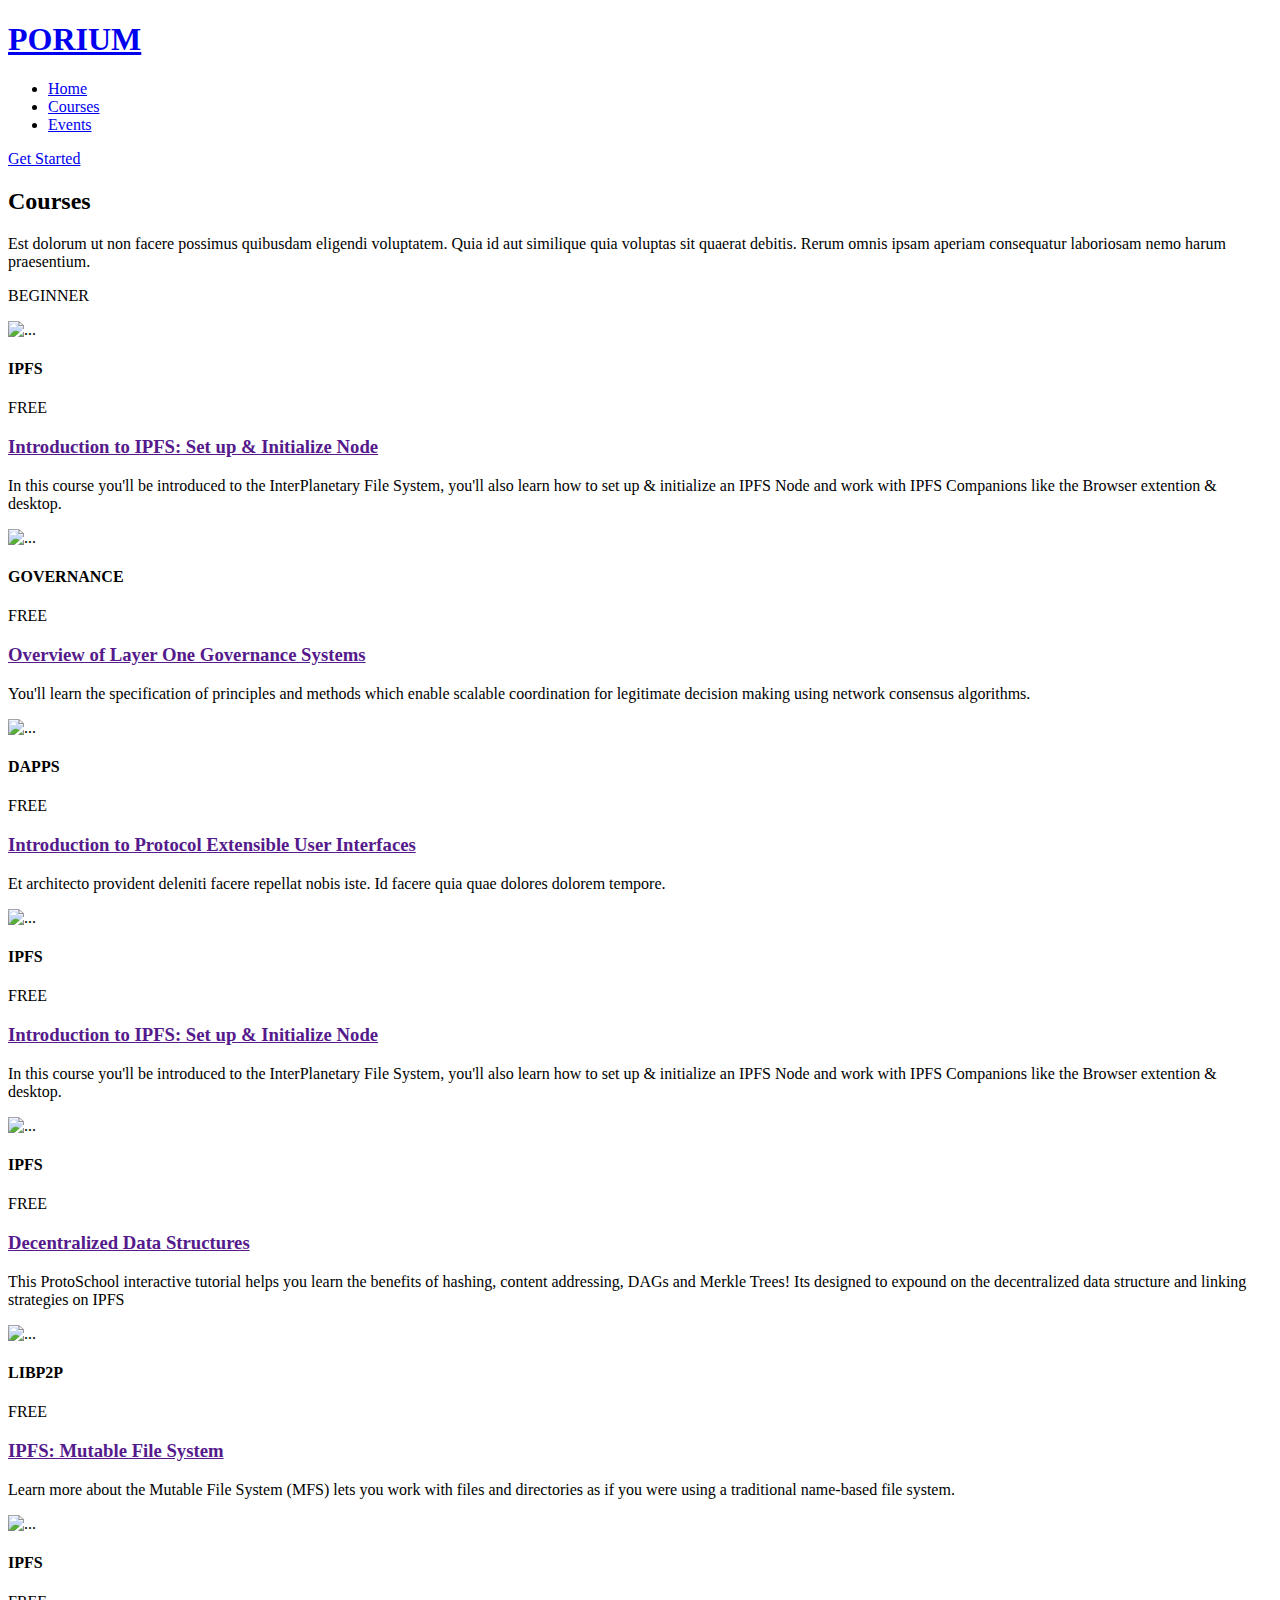
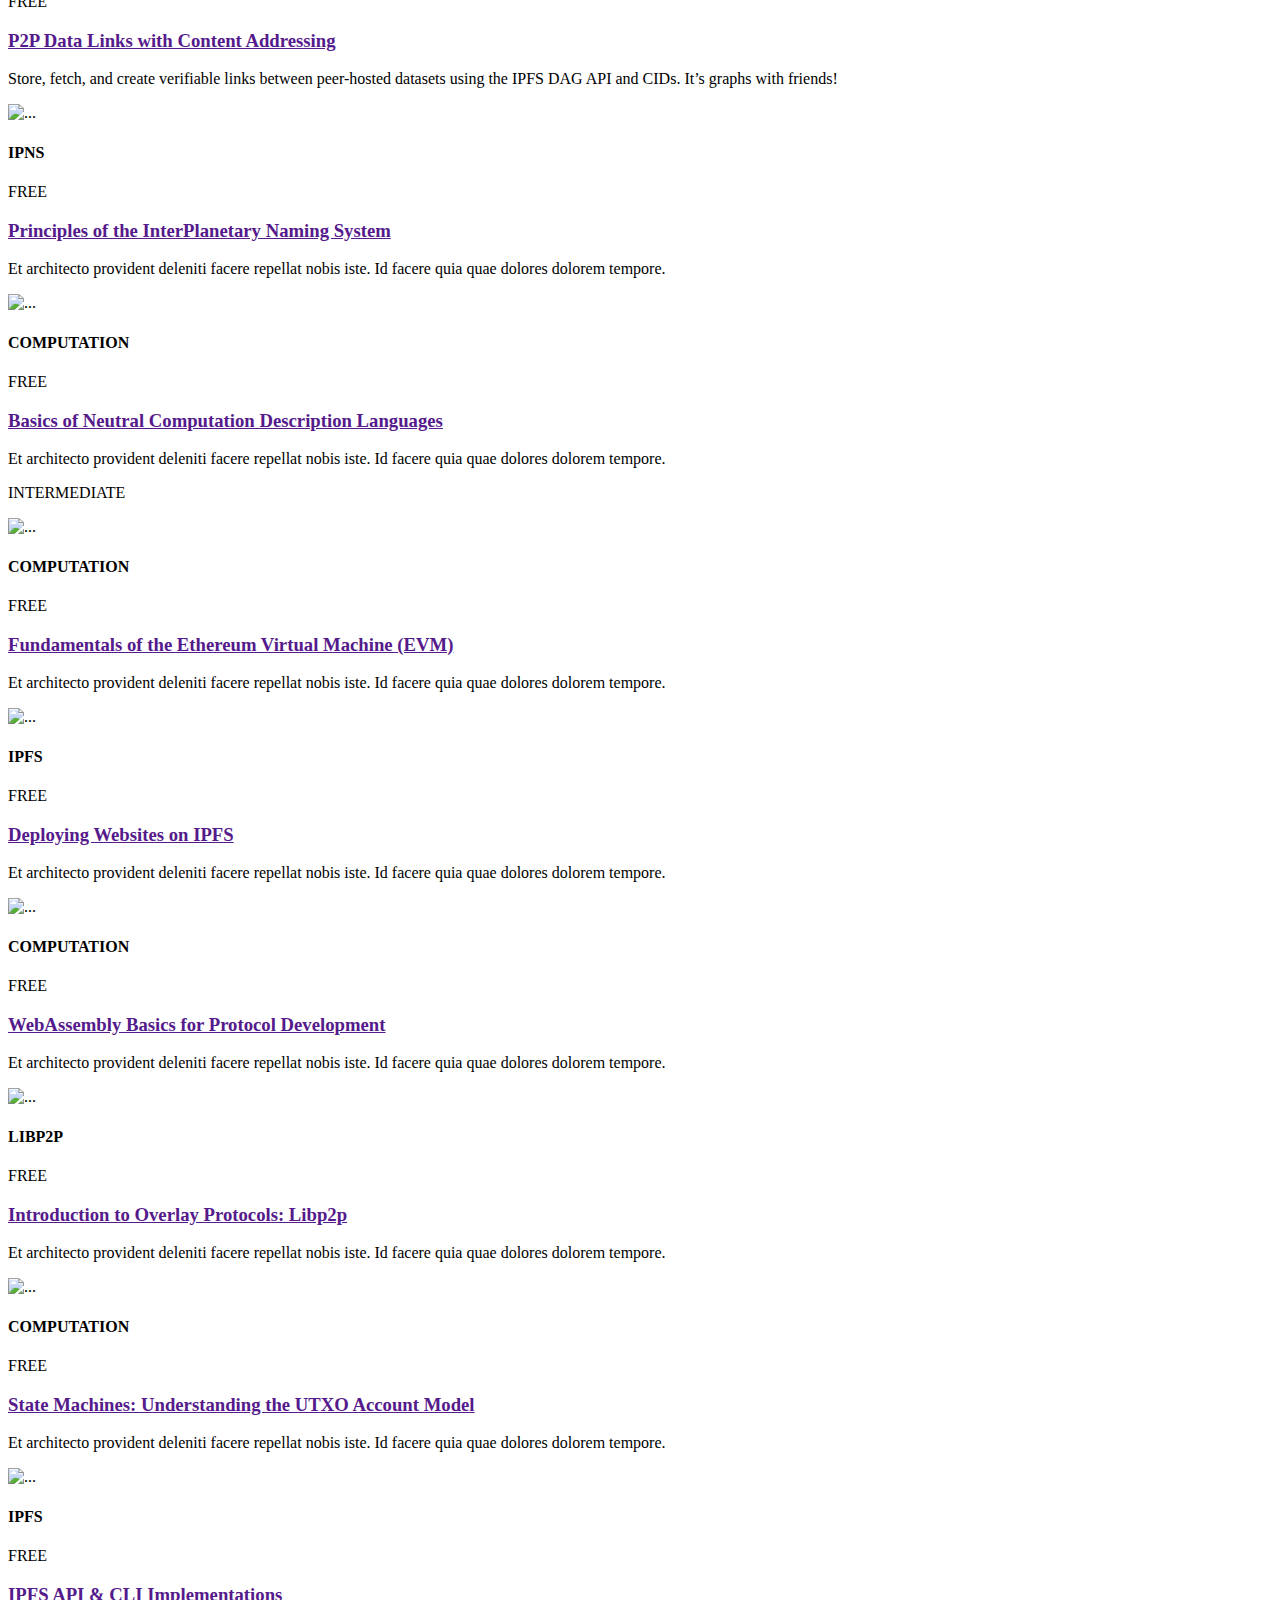
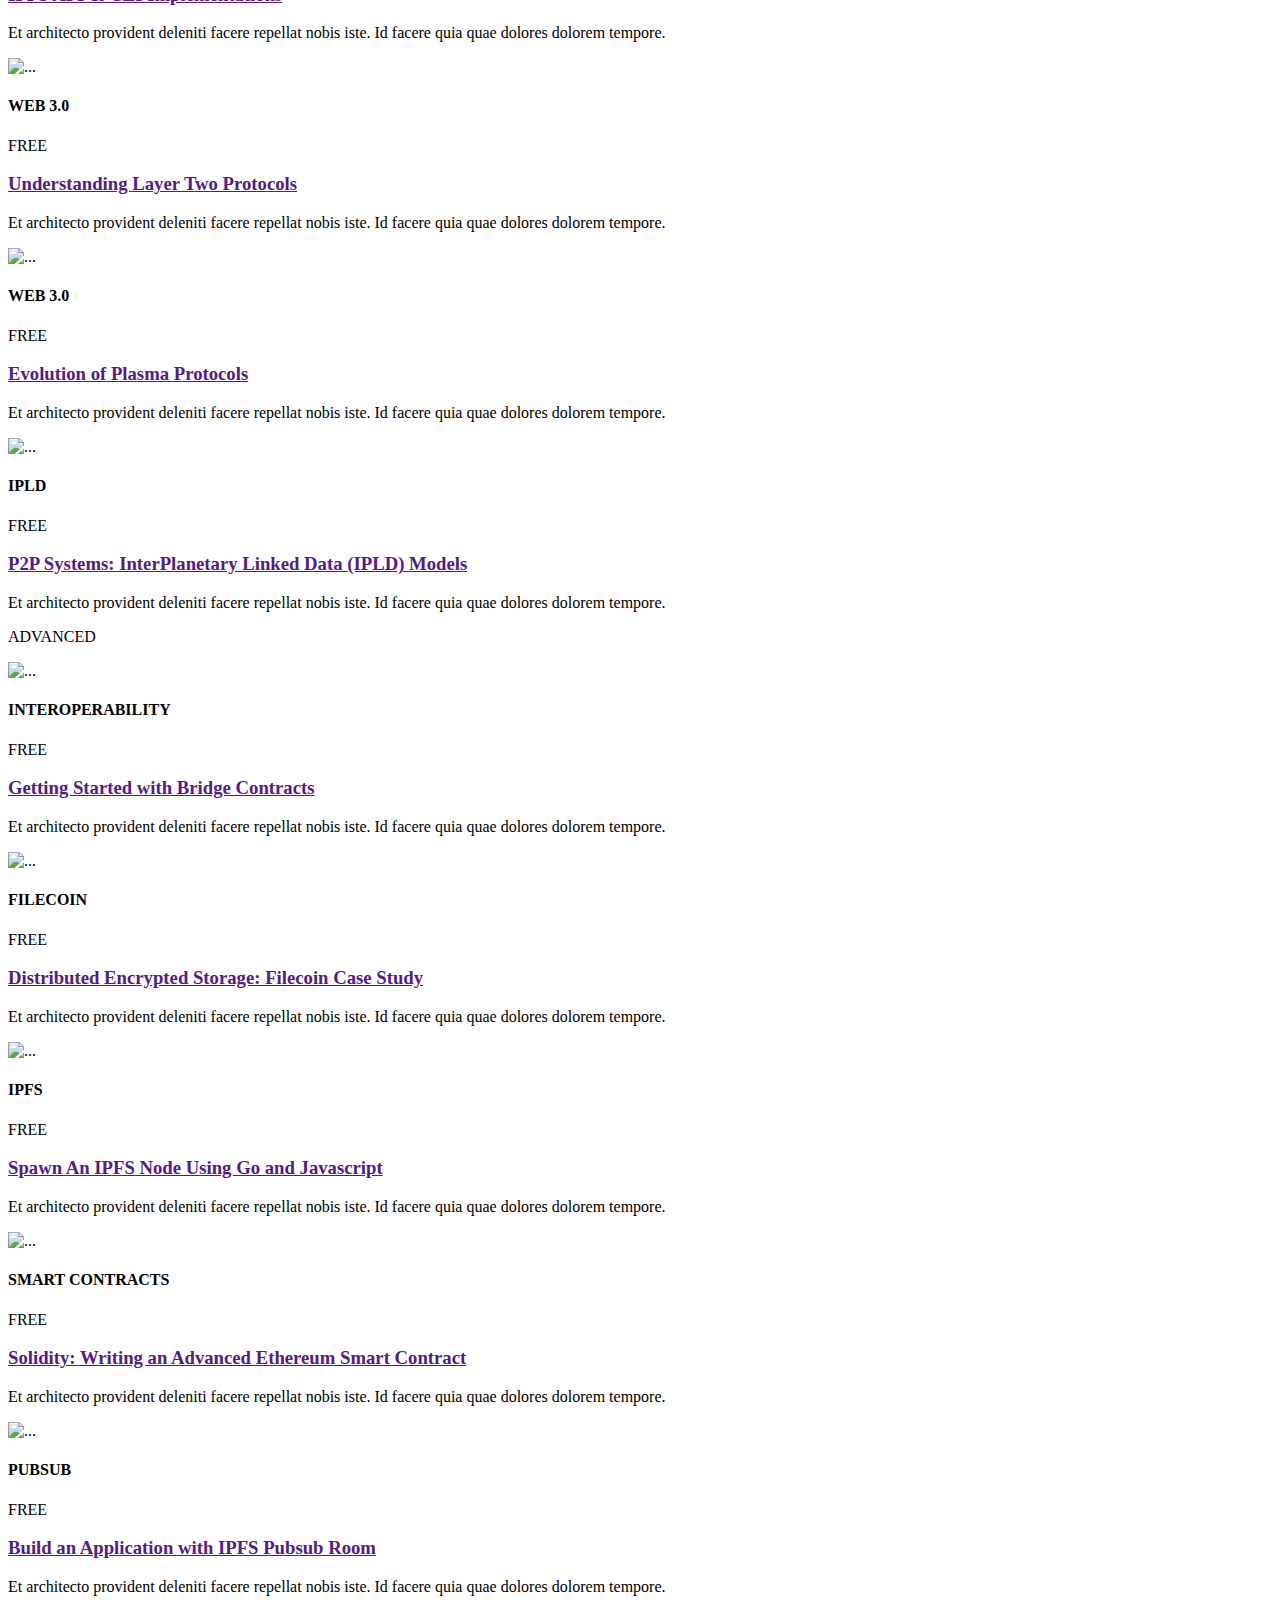
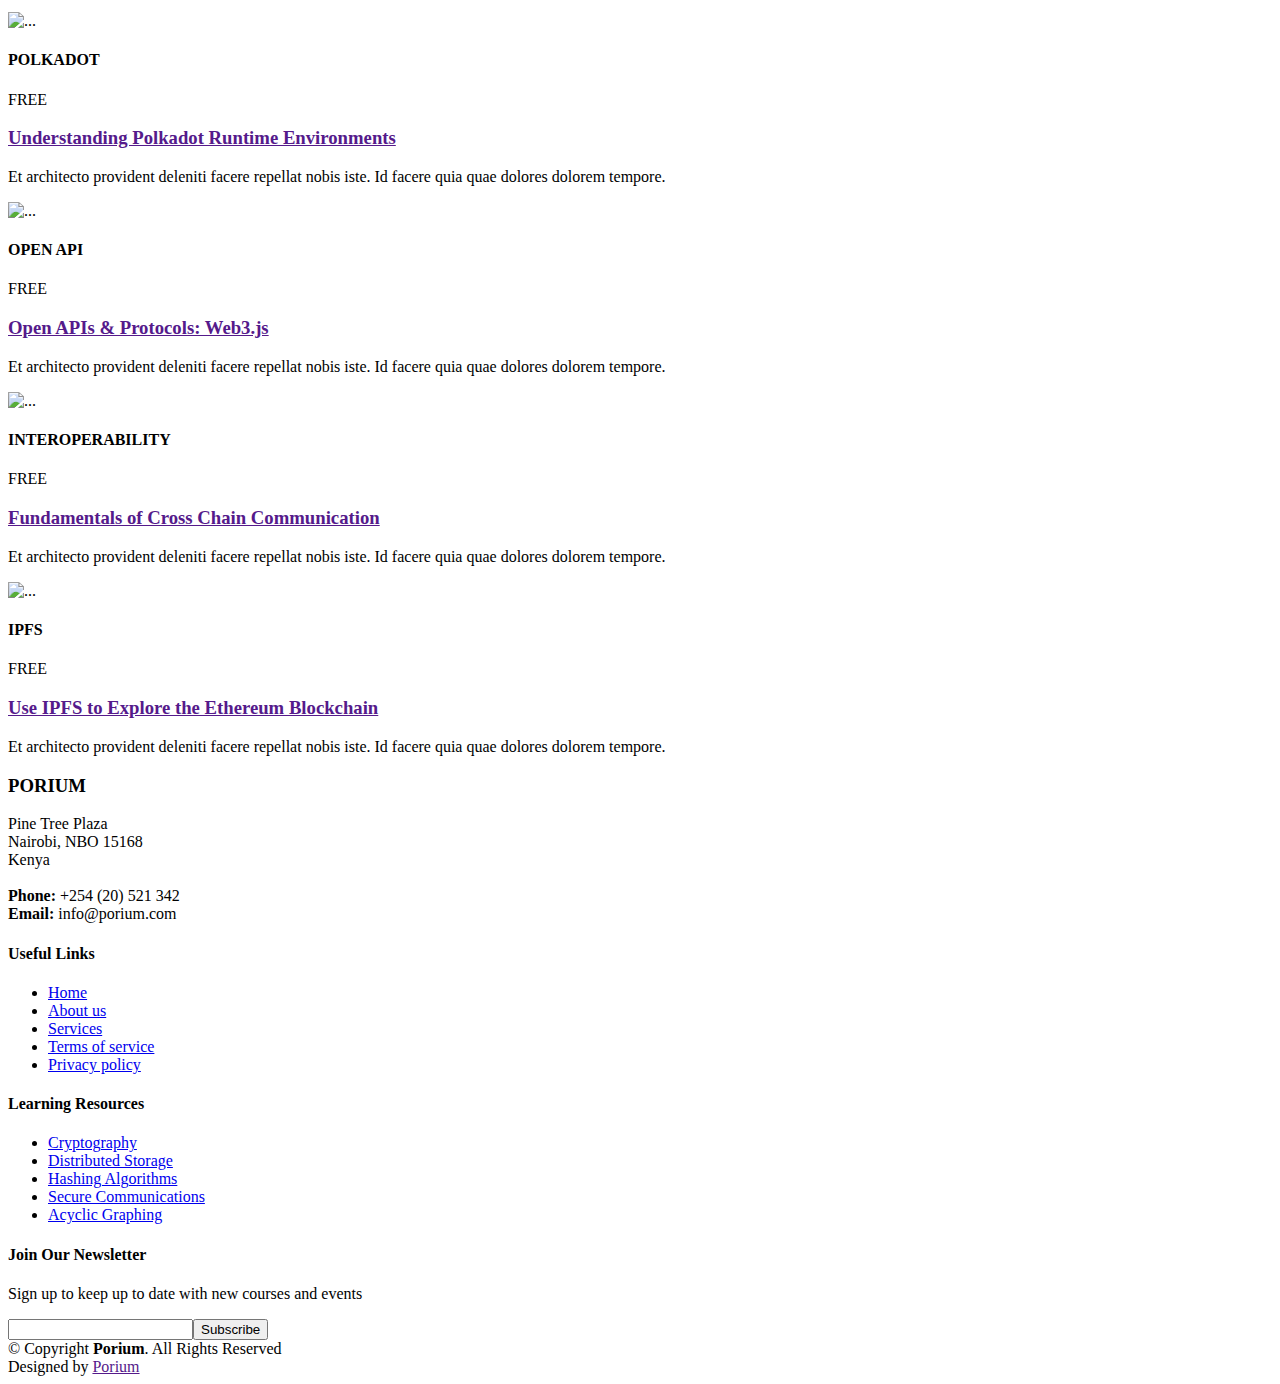
==== courses.html @ 7e631b22 "add minor modifications" ====
<!DOCTYPE html>
<html lang="en">

<head>
  <meta charset="utf-8">
  <meta content="width=device-width, initial-scale=1.0" name="viewport">

  <title>Courses - Mentor Bootstrap Template</title>
  <meta content="" name="descriptison">
  <meta content="" name="keywords">

  <!-- Favicons -->
  <link href="assets/img/favicon.png" rel="icon">
  <link href="assets/img/apple-touch-icon.png" rel="apple-touch-icon">

  <!-- Google Fonts -->
  <link href="https://fonts.googleapis.com/css?family=Open+Sans:300,300i,400,400i,600,600i,700,700i|Raleway:300,300i,400,400i,500,500i,600,600i,700,700i|Poppins:300,300i,400,400i,500,500i,600,600i,700,700i" rel="stylesheet">

  <!-- Vendor CSS Files -->
  <link href="assets/vendor/bootstrap/css/bootstrap.min.css" rel="stylesheet">
  <link href="assets/vendor/icofont/icofont.min.css" rel="stylesheet">
  <link href="assets/vendor/boxicons/css/boxicons.min.css" rel="stylesheet">
  <link href="assets/vendor/remixicon/remixicon.css" rel="stylesheet">
  <link href="assets/vendor/owl.carousel/assets/owl.carousel.min.css" rel="stylesheet">
  <link href="assets/vendor/animate.css/animate.min.css" rel="stylesheet">
  <link href="assets/vendor/aos/aos.css" rel="stylesheet">

  <!-- Template Main CSS File -->
  <link href="assets/css/style.css" rel="stylesheet">

</head>

<body>

  <!-- ======= Header ======= -->
  <header id="header" class="fixed-top">
    <div class="container d-flex align-items-center">

      <h1 class="logo mr-auto"><a href="index.html">PORIUM</a></h1>
      <!-- Uncomment below if you prefer to use an image logo -->
      <!-- <a href="index.html" class="logo mr-auto"><img src="assets/img/logo.png" alt="" class="img-fluid"></a>-->

      <nav class="nav-menu d-none d-lg-block">
        <ul>
          <li><a href="index.html">Home</a></li>
          <li class="active"><a href="courses.html">Courses</a></li>
          <li><a href="events.html">Events</a></li>

        </ul>
      </nav><!-- .nav-menu -->

      <a href="courses.html" class="get-started-btn">Get Started</a>

    </div>
  </header><!-- End Header -->

  <main id="main" data-aos="fade-in">

    <!-- ======= Breadcrumbs ======= -->
    <div class="breadcrumbs">
      <div class="container">
        <h2>Courses</h2>
        <p>Est dolorum ut non facere possimus quibusdam eligendi voluptatem. Quia id aut similique quia voluptas sit quaerat debitis. Rerum omnis ipsam aperiam consequatur laboriosam nemo harum praesentium. </p>
      </div>
    </div><!-- End Breadcrumbs -->

    <!-- ======= Courses Section ======= -->
    <section id="courses" class="courses">
      <div class="container" data-aos="fade-up">

        <div class="section-title">
          <p>BEGINNER</p>
        </div>

        <div class="row" data-aos="zoom-in" data-aos-delay="100">

          <div class="col-lg-4 col-md-6 d-flex align-items-stretch">
            <div class="course-item">
              <img src="assets/img/course-1.jpg" class="img-fluid" alt="...">
              <div class="course-content">
                <div class="d-flex justify-content-between align-items-center mb-3">
                  <h4>IPFS</h4>
                  <p class="price">FREE</p>
                </div>

                <h3><a href="">Introduction to IPFS: Set up & Initialize Node</a></h3>
                <P>In this course you'll be introduced to the InterPlanetary File System, you'll also learn how to set up 
                  & initialize an IPFS Node and work with IPFS Companions like the Browser extention & desktop. 
                </P>
              </div>
            </div>
          </div> <!-- End Course Item-->

          <div class="col-lg-4 col-md-6 d-flex align-items-stretch mt-4 mt-md-0">
            <div class="course-item">
              <img src="assets/img/course-2.jpg" class="img-fluid" alt="...">
              <div class="course-content">
                <div class="d-flex justify-content-between align-items-center mb-3">
                  <h4>GOVERNANCE</h4>
                  <p class="price">FREE</p>
                </div>

                <h3><a href="">Overview of Layer One Governance Systems</a></h3>
                <p>You'll learn the specification of principles and methods which enable scalable coordination for legitimate 
                  decision making using network consensus algorithms.
                </p>
              </div>
            </div>
          </div> <!-- End Course Item-->

          <div class="col-lg-4 col-md-6 d-flex align-items-stretch mt-4 mt-lg-0">
            <div class="course-item">
              <img src="assets/img/course-3.jpg" class="img-fluid" alt="...">
              <div class="course-content">
                <div class="d-flex justify-content-between align-items-center mb-3">
                  <h4>DAPPS</h4>
                  <p class="price">FREE</p>
                </div>

                <h3><a href="">Introduction to Protocol Extensible User Interfaces</a></h3>
                <p>Et architecto provident deleniti facere repellat nobis iste. Id facere quia quae dolores dolorem tempore.</p>
              </div>
            </div>
          </div> <!-- End Course Item-->

          <div class="col-lg-4 col-md-6 d-flex align-items-stretch">
            <div class="course-item">
              <img src="assets/img/course-1.jpg" class="img-fluid" alt="...">
              <div class="course-content">
                <div class="d-flex justify-content-between align-items-center mb-3">
                  <h4>IPFS</h4>
                  <p class="price">FREE</p>
                </div>

                <h3><a href="">Introduction to IPFS: Set up & Initialize Node</a></h3>
                <P>In this course you'll be introduced to the InterPlanetary File System, you'll also learn how to set up 
                  & initialize an IPFS Node and work with IPFS Companions like the Browser extention & desktop. 
                </P>
              </div>
            </div>
          </div> <!-- End Course Item-->

          <div class="col-lg-4 col-md-6 d-flex align-items-stretch">
            <div class="course-item">
              <img src="assets/img/course-1.jpg" class="img-fluid" alt="...">
              <div class="course-content">
                <div class="d-flex justify-content-between align-items-center mb-3">
                  <h4>IPFS</h4>
                  <p class="price">FREE</p>
                </div>

                <h3><a href="">Decentralized Data Structures</a></h3>
                <P>This ProtoSchool interactive tutorial helps you learn the benefits of hashing, content addressing, DAGs 
                  and Merkle Trees! Its designed to expound on the decentralized data structure and linking strategies on 
                  IPFS
                </P>
              </div>
            </div>
          </div> <!-- End Course Item-->

          <div class="col-lg-4 col-md-6 d-flex align-items-stretch mt-4 mt-md-0">
            <div class="course-item">
              <img src="assets/img/course-2.jpg" class="img-fluid" alt="...">
              <div class="course-content">
                <div class="d-flex justify-content-between align-items-center mb-3">
                  <h4>LIBP2P</h4>
                  <p class="price">FREE</p>
                </div>

                <h3><a href="">IPFS: Mutable File System</a></h3>
                <p>Learn more about the Mutable File System (MFS) lets you work with files and directories as if you were using 
                  a traditional name-based file system.
                </p>
              </div>
            </div>
          </div> <!-- End Course Item-->

          <div class="col-lg-4 col-md-6 d-flex align-items-stretch mt-4 mt-lg-0">
            <div class="course-item">
              <img src="assets/img/course-3.jpg" class="img-fluid" alt="...">
              <div class="course-content">
                <div class="d-flex justify-content-between align-items-center mb-3">
                  <h4>IPFS</h4>
                  <p class="price">FREE</p>
                </div>

                <h3><a href="">P2P Data Links with Content Addressing</a></h3>
                <p>Store, fetch, and create verifiable links between peer-hosted datasets using the IPFS DAG API and CIDs.
                  It’s graphs with friends!
                </p>
              </div>
            </div>
          </div> <!-- End Course Item-->
          
          <div class="col-lg-4 col-md-6 d-flex align-items-stretch mt-4 mt-md-0">
            <div class="course-item">
              <img src="assets/img/course-2.jpg" class="img-fluid" alt="...">
              <div class="course-content">
                <div class="d-flex justify-content-between align-items-center mb-3">
                  <h4>IPNS</h4>
                  <p class="price">FREE</p>
                </div>

                <h3><a href="">Principles of the InterPlanetary Naming System</a></h3>
                <p>Et architecto provident deleniti facere repellat nobis iste. Id facere quia quae dolores dolorem tempore.</p>
              </div>
            </div>
          </div> <!-- End Course Item-->

          <div class="col-lg-4 col-md-6 d-flex align-items-stretch mt-4 mt-lg-0">
            <div class="course-item">
              <img src="assets/img/course-3.jpg" class="img-fluid" alt="...">
              <div class="course-content">
                <div class="d-flex justify-content-between align-items-center mb-3">
                  <h4>COMPUTATION</h4>
                  <p class="price">FREE</p>
                </div>

                <h3><a href="">Basics of Neutral Computation Description Languages</a></h3>
                <p>Et architecto provident deleniti facere repellat nobis iste. Id facere quia quae dolores dolorem tempore.</p>
              </div>
            </div>
          </div> <!-- End Course Item-->

        </div>

      </div>

      <div class="container" data-aos="fade-up">

        <div class="section-title"></div>

        <div class="section-title">
          <p>INTERMEDIATE</p>
        </div>

        <div class="row" data-aos="zoom-in" data-aos-delay="100">

          <div class="col-lg-4 col-md-6 d-flex align-items-stretch">
            <div class="course-item">
              <img src="assets/img/course-1.jpg" class="img-fluid" alt="...">
              <div class="course-content">
                <div class="d-flex justify-content-between align-items-center mb-3">
                  <h4>COMPUTATION</h4>
                  <p class="price">FREE</p>
                </div>

                <h3><a href="">Fundamentals of the Ethereum Virtual Machine (EVM)</a></h3>
                <p>Et architecto provident deleniti facere repellat nobis iste. Id facere quia quae dolores dolorem tempore.</p>
              </div>
            </div>
          </div> <!-- End Course Item-->

          <div class="col-lg-4 col-md-6 d-flex align-items-stretch mt-4 mt-md-0">
            <div class="course-item">
              <img src="assets/img/course-2.jpg" class="img-fluid" alt="...">
              <div class="course-content">
                <div class="d-flex justify-content-between align-items-center mb-3">
                  <h4>IPFS</h4>
                  <p class="price">FREE</p>
                </div>

                <h3><a href="">Deploying Websites on IPFS</a></h3>
                <p>Et architecto provident deleniti facere repellat nobis iste. Id facere quia quae dolores dolorem tempore.</p>
              </div>
            </div>
          </div> <!-- End Course Item-->

          <div class="col-lg-4 col-md-6 d-flex align-items-stretch mt-4 mt-lg-0">
            <div class="course-item">
              <img src="assets/img/course-3.jpg" class="img-fluid" alt="...">
              <div class="course-content">
                <div class="d-flex justify-content-between align-items-center mb-3">
                  <h4>COMPUTATION</h4>
                  <p class="price">FREE</p>
                </div>

                <h3><a href="">WebAssembly Basics for Protocol Development</a></h3>
                <p>Et architecto provident deleniti facere repellat nobis iste. Id facere quia quae dolores dolorem tempore.</p>
              </div>
            </div>
          </div> <!-- End Course Item-->

          <div class="col-lg-4 col-md-6 d-flex align-items-stretch">
            <div class="course-item">
              <img src="assets/img/course-1.jpg" class="img-fluid" alt="...">
              <div class="course-content">
                <div class="d-flex justify-content-between align-items-center mb-3">
                  <h4>LIBP2P</h4>
                  <p class="price">FREE</p>
                </div>

                <h3><a href="">Introduction to Overlay Protocols: Libp2p </a></h3>
                <p>Et architecto provident deleniti facere repellat nobis iste. Id facere quia quae dolores dolorem tempore.</p>
              </div>
            </div>
          </div> <!-- End Course Item-->

          <div class="col-lg-4 col-md-6 d-flex align-items-stretch mt-4 mt-md-0">
            <div class="course-item">
              <img src="assets/img/course-2.jpg" class="img-fluid" alt="...">
              <div class="course-content">
                <div class="d-flex justify-content-between align-items-center mb-3">
                  <h4>COMPUTATION</h4>
                  <p class="price">FREE</p>
                </div>

                <h3><a href="">State Machines: Understanding the UTXO Account Model</a></h3>
                <p>Et architecto provident deleniti facere repellat nobis iste. Id facere quia quae dolores dolorem tempore.</p>
              </div>
            </div>
          </div> <!-- End Course Item-->

          <div class="col-lg-4 col-md-6 d-flex align-items-stretch">
            <div class="course-item">
              <img src="assets/img/course-1.jpg" class="img-fluid" alt="...">
              <div class="course-content">
                <div class="d-flex justify-content-between align-items-center mb-3">
                  <h4>IPFS</h4>
                  <p class="price">FREE</p>
                </div>

                <h3><a href="">IPFS API & CLI Implementations</a></h3>
                <p>Et architecto provident deleniti facere repellat nobis iste. Id facere quia quae dolores dolorem tempore.</p>
              </div>
            </div>
          </div> <!-- End Course Item-->

          <div class="col-lg-4 col-md-6 d-flex align-items-stretch mt-4 mt-md-0">
            <div class="course-item">
              <img src="assets/img/course-2.jpg" class="img-fluid" alt="...">
              <div class="course-content">
                <div class="d-flex justify-content-between align-items-center mb-3">
                  <h4>WEB 3.0</h4>
                  <p class="price">FREE</p>
                </div>

                <h3><a href="">Understanding Layer Two Protocols</a></h3>
                <p>Et architecto provident deleniti facere repellat nobis iste. Id facere quia quae dolores dolorem tempore.</p>
              </div>
            </div>
          </div> <!-- End Course Item-->

          <div class="col-lg-4 col-md-6 d-flex align-items-stretch mt-4 mt-lg-0">
            <div class="course-item">
              <img src="assets/img/course-3.jpg" class="img-fluid" alt="...">
              <div class="course-content">
                <div class="d-flex justify-content-between align-items-center mb-3">
                  <h4>WEB 3.0</h4>
                  <p class="price">FREE</p>
                </div>

                <h3><a href="">Evolution of Plasma Protocols</a></h3>
                <p>Et architecto provident deleniti facere repellat nobis iste. Id facere quia quae dolores dolorem tempore.</p>
              </div>
            </div>
          </div> <!-- End Course Item-->

          <div class="col-lg-4 col-md-6 d-flex align-items-stretch mt-4 mt-lg-0">
            <div class="course-item">
              <img src="assets/img/course-3.jpg" class="img-fluid" alt="...">
              <div class="course-content">
                <div class="d-flex justify-content-between align-items-center mb-3">
                  <h4>IPLD</h4>
                  <p class="price">FREE</p>
                </div>

                <h3><a href="">P2P Systems: InterPlanetary Linked Data (IPLD) Models</a></h3>
                <p>Et architecto provident deleniti facere repellat nobis iste. Id facere quia quae dolores dolorem tempore.</p>
              </div>
            </div>
          </div> <!-- End Course Item-->

      </div>

      <div class="container" data-aos="fade-up">

        <div class="section-title"></div>
        
        <div class="section-title">
          <p>ADVANCED</p>
        </div>

        <div class="row" data-aos="zoom-in" data-aos-delay="100">

          <div class="col-lg-4 col-md-6 d-flex align-items-stretch">
            <div class="course-item">
              <img src="assets/img/course-1.jpg" class="img-fluid" alt="...">
              <div class="course-content">
                <div class="d-flex justify-content-between align-items-center mb-3">
                  <h4>INTEROPERABILITY</h4>
                  <p class="price">FREE</p>
                </div>
  
                <h3><a href="">Getting Started with Bridge Contracts</a></h3>
                <p>Et architecto provident deleniti facere repellat nobis iste. Id facere quia quae dolores dolorem tempore.</p>
              </div>
            </div>
          </div> <!-- End Course Item-->
  
            <div class="col-lg-4 col-md-6 d-flex align-items-stretch mt-4 mt-md-0">
              <div class="course-item">
                <img src="assets/img/course-2.jpg" class="img-fluid" alt="...">
                <div class="course-content">
                  <div class="d-flex justify-content-between align-items-center mb-3">
                    <h4>FILECOIN</h4>
                    <p class="price">FREE</p>
                  </div>
  
                  <h3><a href="">Distributed Encrypted Storage: Filecoin Case Study</a></h3>
                  <p>Et architecto provident deleniti facere repellat nobis iste. Id facere quia quae dolores dolorem tempore.</p>
                </div>
              </div>
            </div> <!-- End Course Item-->
  
            <div class="col-lg-4 col-md-6 d-flex align-items-stretch mt-4 mt-lg-0">
              <div class="course-item">
                <img src="assets/img/course-3.jpg" class="img-fluid" alt="...">
                <div class="course-content">
                  <div class="d-flex justify-content-between align-items-center mb-3">
                    <h4>IPFS</h4>
                    <p class="price">FREE</p>
                  </div>
  
                  <h3><a href="">Spawn An IPFS Node Using Go and Javascript</a></h3>
                  <p>Et architecto provident deleniti facere repellat nobis iste. Id facere quia quae dolores dolorem tempore.</p>
                </div>
              </div>
            </div> <!-- End Course Item-->

            <div class="col-lg-4 col-md-6 d-flex align-items-stretch">
              <div class="course-item">
                <img src="assets/img/course-1.jpg" class="img-fluid" alt="...">
                <div class="course-content">
                  <div class="d-flex justify-content-between align-items-center mb-3">
                    <h4>SMART CONTRACTS</h4>
                    <p class="price">FREE</p>
                  </div>
    
                  <h3><a href="">Solidity: Writing an Advanced Ethereum Smart Contract</a></h3>
                  <p>Et architecto provident deleniti facere repellat nobis iste. Id facere quia quae dolores dolorem tempore.</p>
                </div>
              </div>
            </div> <!-- End Course Item-->
    
            <div class="col-lg-4 col-md-6 d-flex align-items-stretch mt-4 mt-md-0">
                <div class="course-item">
                  <img src="assets/img/course-2.jpg" class="img-fluid" alt="...">
                  <div class="course-content">
                    <div class="d-flex justify-content-between align-items-center mb-3">
                      <h4>PUBSUB</h4>
                      <p class="price">FREE</p>
                    </div>
    
                    <h3><a href="">Build an Application with IPFS Pubsub Room</a></h3>
                    <p>Et architecto provident deleniti facere repellat nobis iste. Id facere quia quae dolores dolorem tempore.</p>
                  </div>
                </div>
              </div> <!-- End Course Item-->
    
              <div class="col-lg-4 col-md-6 d-flex align-items-stretch mt-4 mt-lg-0">
                <div class="course-item">
                  <img src="assets/img/course-2.jpg" class="img-fluid" alt="...">
                  <div class="course-content">
                    <div class="d-flex justify-content-between align-items-center mb-3">
                      <h4>POLKADOT</h4>
                      <p class="price">FREE</p>
                    </div>
    
                    <h3><a href="">Understanding Polkadot Runtime Environments</a></h3>
                    <p>Et architecto provident deleniti facere repellat nobis iste. Id facere quia quae dolores dolorem tempore.</p>
                  </div>
                </div>
              </div> <!-- End Course Item-->

              <div class="col-lg-4 col-md-6 d-flex align-items-stretch mt-4 mt-lg-0">
                <div class="course-item">
                  <img src="assets/img/course-3.jpg" class="img-fluid" alt="...">
                  <div class="course-content">
                    <div class="d-flex justify-content-between align-items-center mb-3">
                      <h4>OPEN API</h4>
                      <p class="price">FREE</p>
                    </div>
    
                    <h3><a href="">Open APIs & Protocols: Web3.js</a></h3>
                    <p>Et architecto provident deleniti facere repellat nobis iste. Id facere quia quae dolores dolorem tempore.</p>
                  </div>
                </div>
              </div> <!-- End Course Item-->

              <div class="col-lg-4 col-md-6 d-flex align-items-stretch mt-4 mt-lg-0">
                <div class="course-item">
                  <img src="assets/img/course-1.jpg" class="img-fluid" alt="...">
                  <div class="course-content">
                    <div class="d-flex justify-content-between align-items-center mb-3">
                      <h4>INTEROPERABILITY</h4>
                      <p class="price">FREE</p>
                    </div>
    
                    <h3><a href="">Fundamentals of Cross Chain Communication</a></h3>
                    <p>Et architecto provident deleniti facere repellat nobis iste. Id facere quia quae dolores dolorem tempore.</p>
                  </div>
                </div>
              </div> <!-- End Course Item-->

              <div class="col-lg-4 col-md-6 d-flex align-items-stretch mt-4 mt-lg-0">
                <div class="course-item">
                  <img src="assets/img/course-2.jpg" class="img-fluid" alt="...">
                  <div class="course-content">
                    <div class="d-flex justify-content-between align-items-center mb-3">
                      <h4>IPFS</h4>
                      <p class="price">FREE</p>
                    </div>
    
                    <h3><a href="">Use IPFS to Explore the Ethereum Blockchain</a></h3>
                    <p>Et architecto provident deleniti facere repellat nobis iste. Id facere quia quae dolores dolorem tempore.</p>
                  </div>
                </div>
              </div> <!-- End Course Item-->

        </div>

      </div>
    </section><!-- End Courses Section -->

  </main><!-- End #main -->

  <!-- ======= Footer ======= -->
  <footer id="footer">

    <div class="footer-top">
      <div class="container">
        <div class="row">

          <div class="col-lg-3 col-md-6 footer-contact">
            <h3>PORIUM</h3>
            <p>
              Pine Tree Plaza <br>
              Nairobi, NBO 15168<br>
              Kenya <br><br>
              <strong>Phone:</strong> +254 (20) 521 342<br>
              <strong>Email:</strong> info@porium.com<br>
            </p>
          </div>

          <div class="col-lg-2 col-md-6 footer-links">
            <h4>Useful Links</h4>
            <ul>
              <li><i class="bx bx-chevron-right"></i> <a href="#">Home</a></li>
              <li><i class="bx bx-chevron-right"></i> <a href="#">About us</a></li>
              <li><i class="bx bx-chevron-right"></i> <a href="#">Services</a></li>
              <li><i class="bx bx-chevron-right"></i> <a href="#">Terms of service</a></li>
              <li><i class="bx bx-chevron-right"></i> <a href="#">Privacy policy</a></li>
            </ul>
          </div>

          <div class="col-lg-3 col-md-6 footer-links">
            <h4>Learning Resources</h4>
            <ul>
              <li><i class="bx bx-chevron-right"></i> <a href="#">Cryptography</a></li>
              <li><i class="bx bx-chevron-right"></i> <a href="#">Distributed Storage</a></li>
              <li><i class="bx bx-chevron-right"></i> <a href="#">Hashing Algorithms</a></li>
              <li><i class="bx bx-chevron-right"></i> <a href="#">Secure Communications</a></li>
              <li><i class="bx bx-chevron-right"></i> <a href="#">Acyclic Graphing</a></li>
            </ul>
          </div>

          <div class="col-lg-4 col-md-6 footer-newsletter">
            <h4>Join Our Newsletter</h4>
            <p>Sign up to keep up to date with new courses and events</p>
            <form action="" method="post">
              <input type="email" name="email"><input type="submit" value="Subscribe">
            </form>
          </div>

        </div>
      </div>
    </div>

    <div class="container d-md-flex py-4">

      <div class="mr-md-auto text-center text-md-left">
        <div class="copyright">
          &copy; Copyright <strong><span>Porium</span></strong>. All Rights Reserved
        </div>
        <div class="credits">
          Designed by <a href="">Porium</a>
        </div>
      </div>
      <div class="social-links text-center text-md-right pt-3 pt-md-0">
        <a href="#" class="twitter"><i class="bx bxl-twitter"></i></a>
        <a href="#" class="facebook"><i class="bx bxl-facebook"></i></a>
        <a href="#" class="instagram"><i class="bx bxl-instagram"></i></a>
        <a href="#" class="google-plus"><i class="bx bxl-skype"></i></a>
        <a href="#" class="linkedin"><i class="bx bxl-linkedin"></i></a>
      </div>
    </div>
  </footer><!-- End Footer -->

  <a href="#" class="back-to-top"><i class="bx bx-up-arrow-alt"></i></a>
  <div id="preloader"></div>

  <!-- Vendor JS Files -->
  <script src="assets/vendor/jquery/jquery.min.js"></script>
  <script src="assets/vendor/bootstrap/js/bootstrap.bundle.min.js"></script>
  <script src="assets/vendor/jquery.easing/jquery.easing.min.js"></script>
  <script src="assets/vendor/php-email-form/validate.js"></script>
  <script src="assets/vendor/waypoints/jquery.waypoints.min.js"></script>
  <script src="assets/vendor/counterup/counterup.min.js"></script>
  <script src="assets/vendor/owl.carousel/owl.carousel.min.js"></script>
  <script src="assets/vendor/aos/aos.js"></script>

  <!-- Template Main JS File -->
  <script src="assets/js/main.js"></script>

</body>

</html>
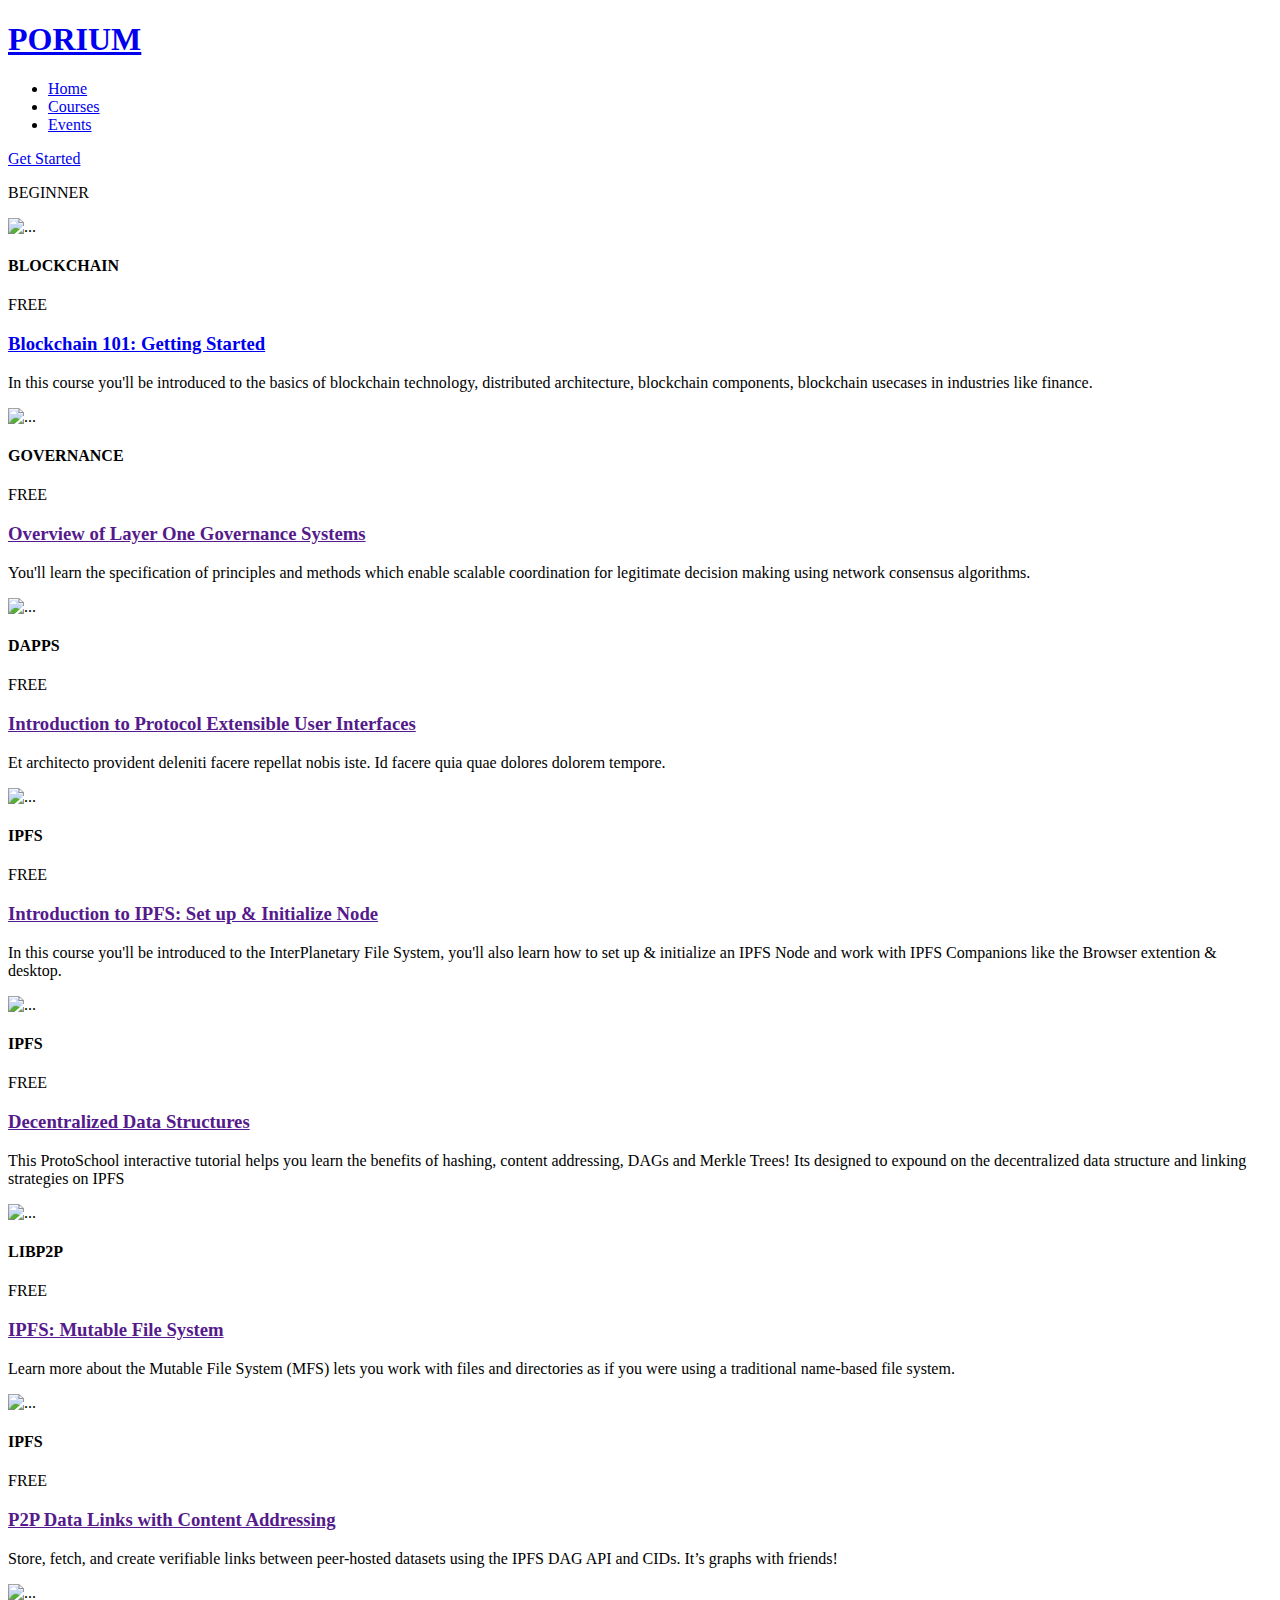
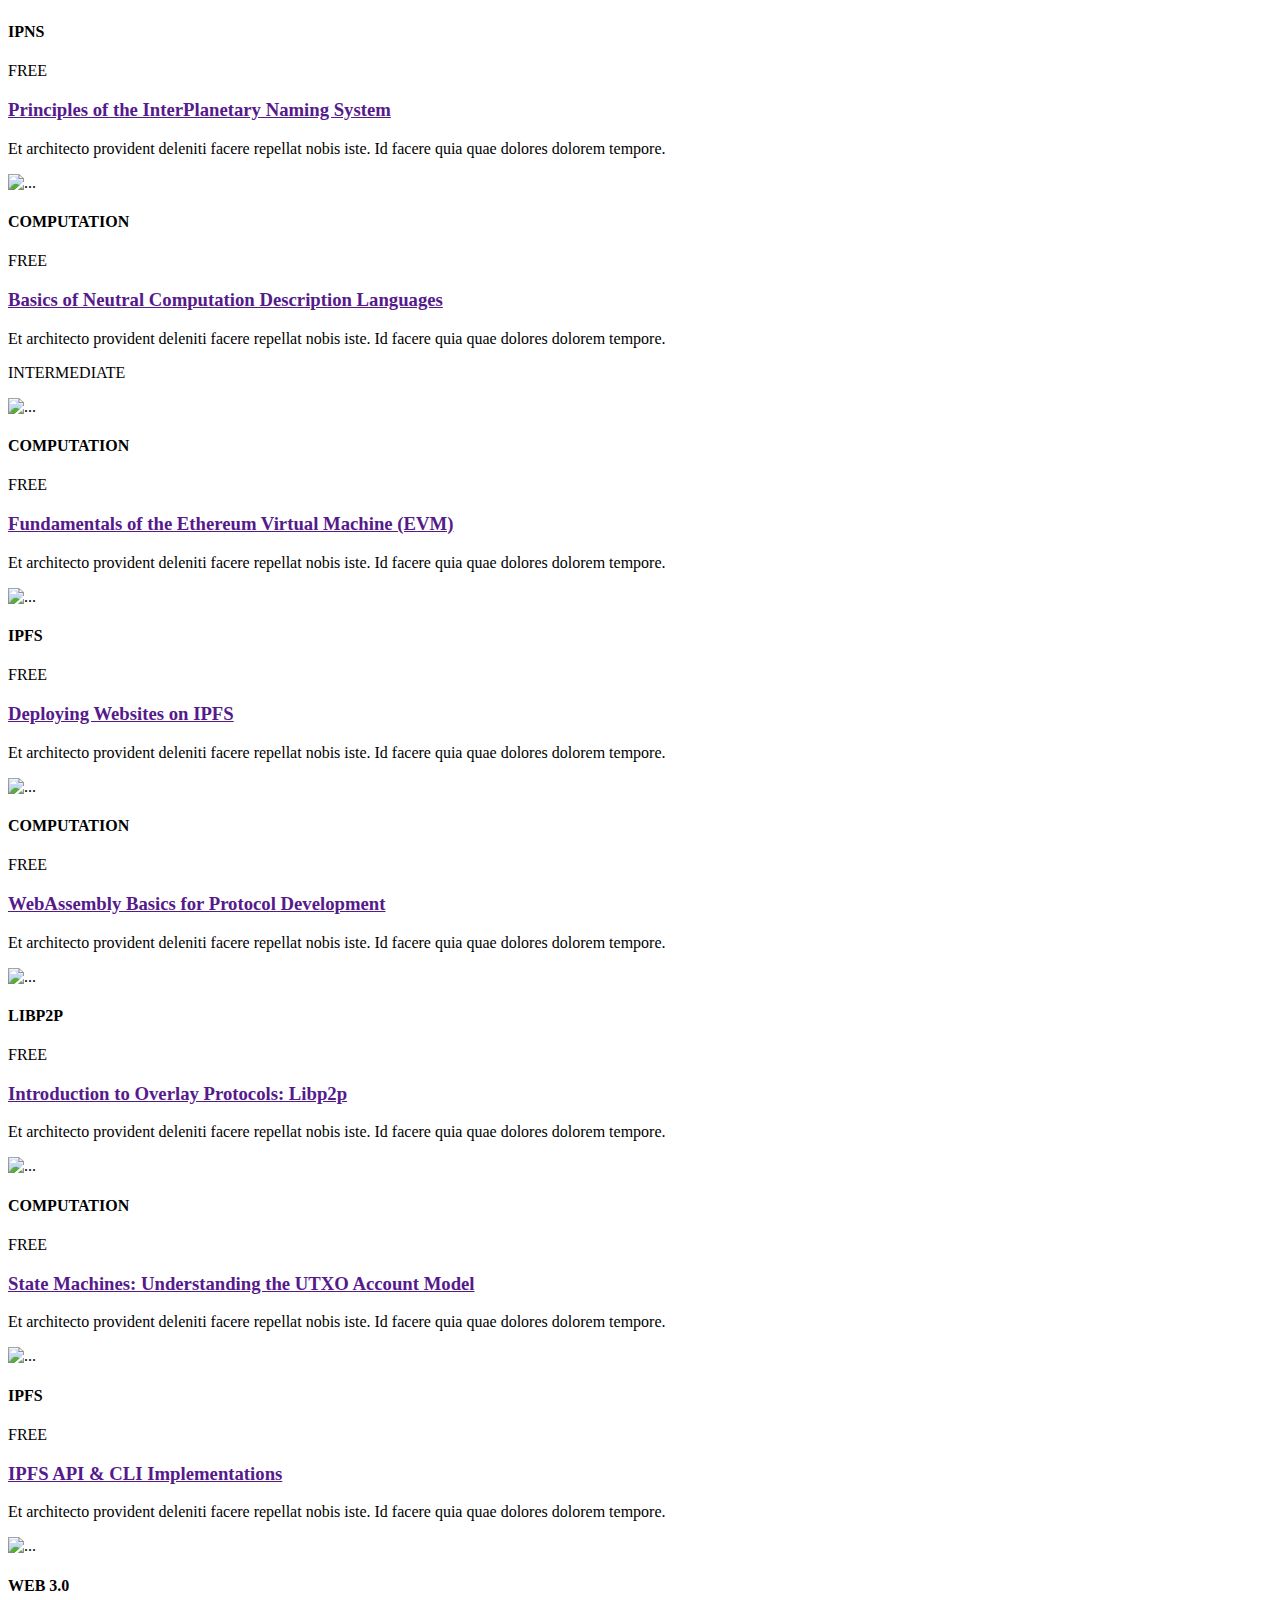
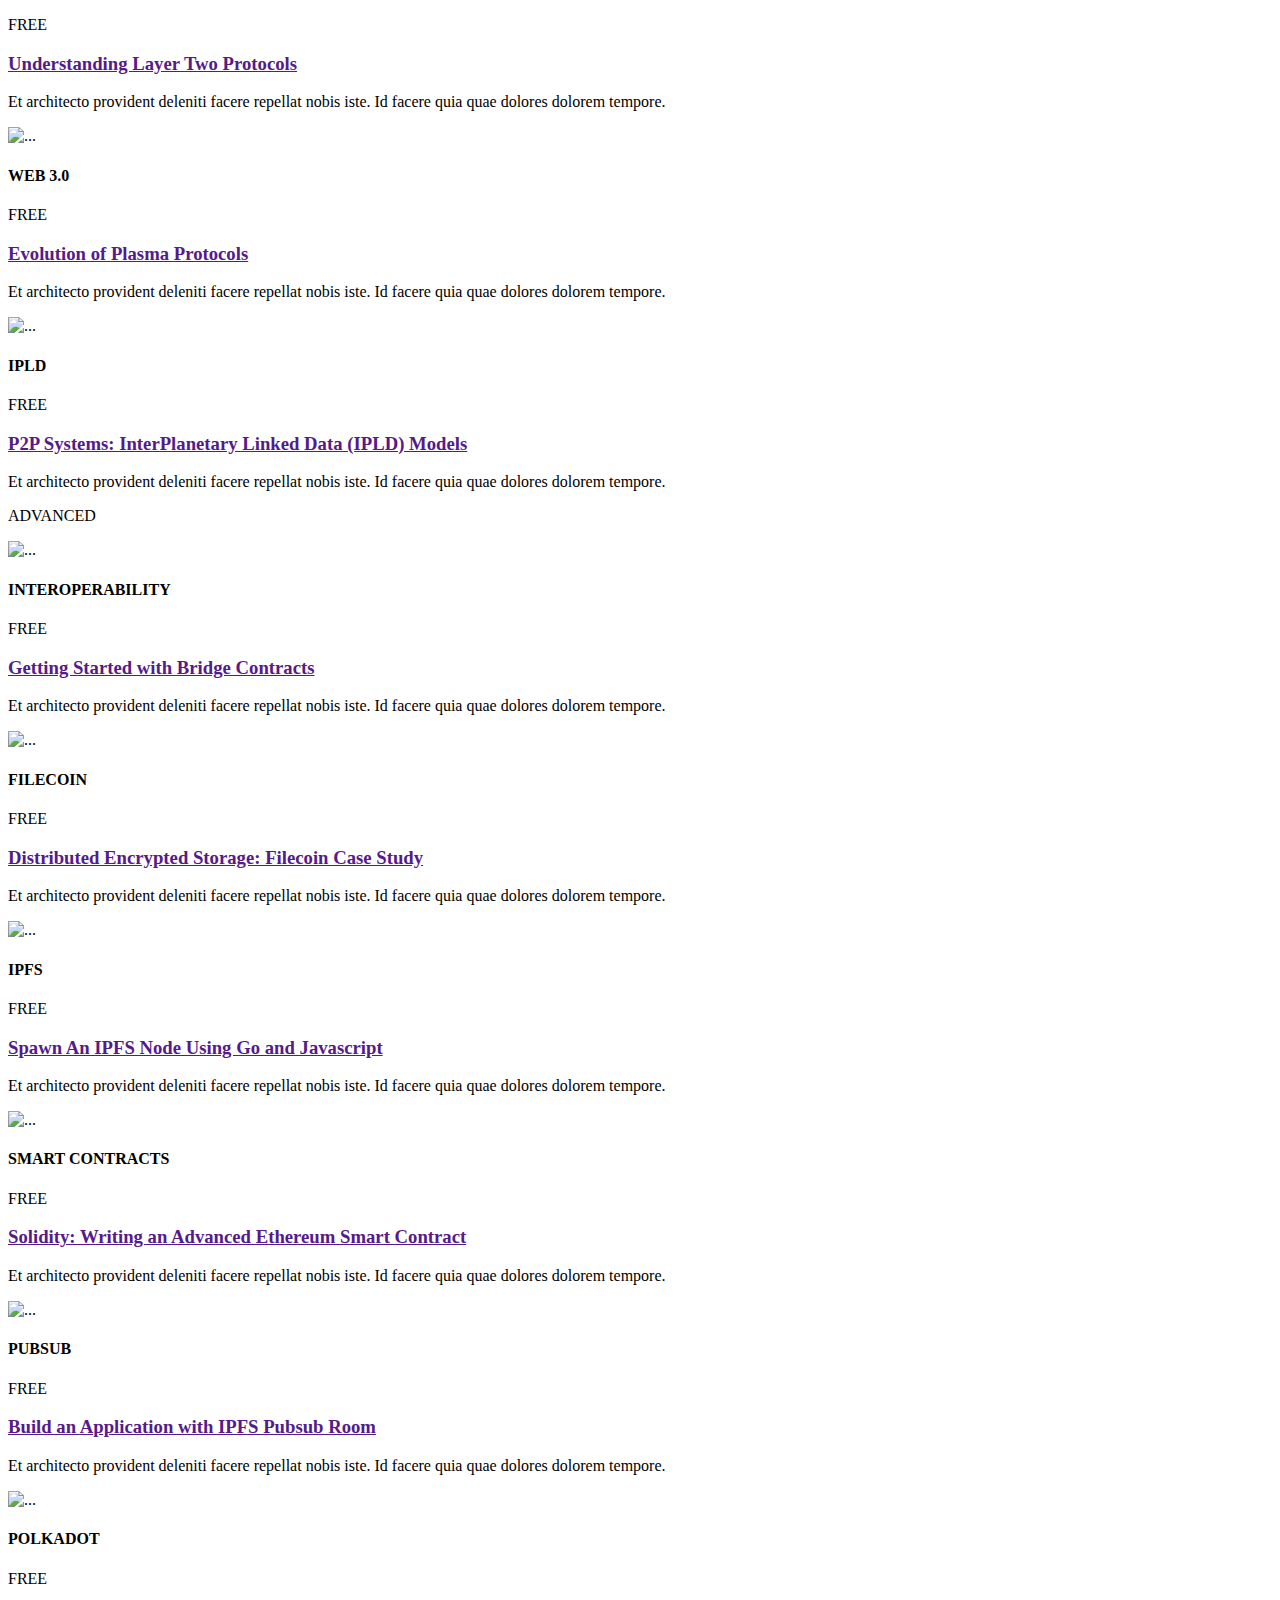
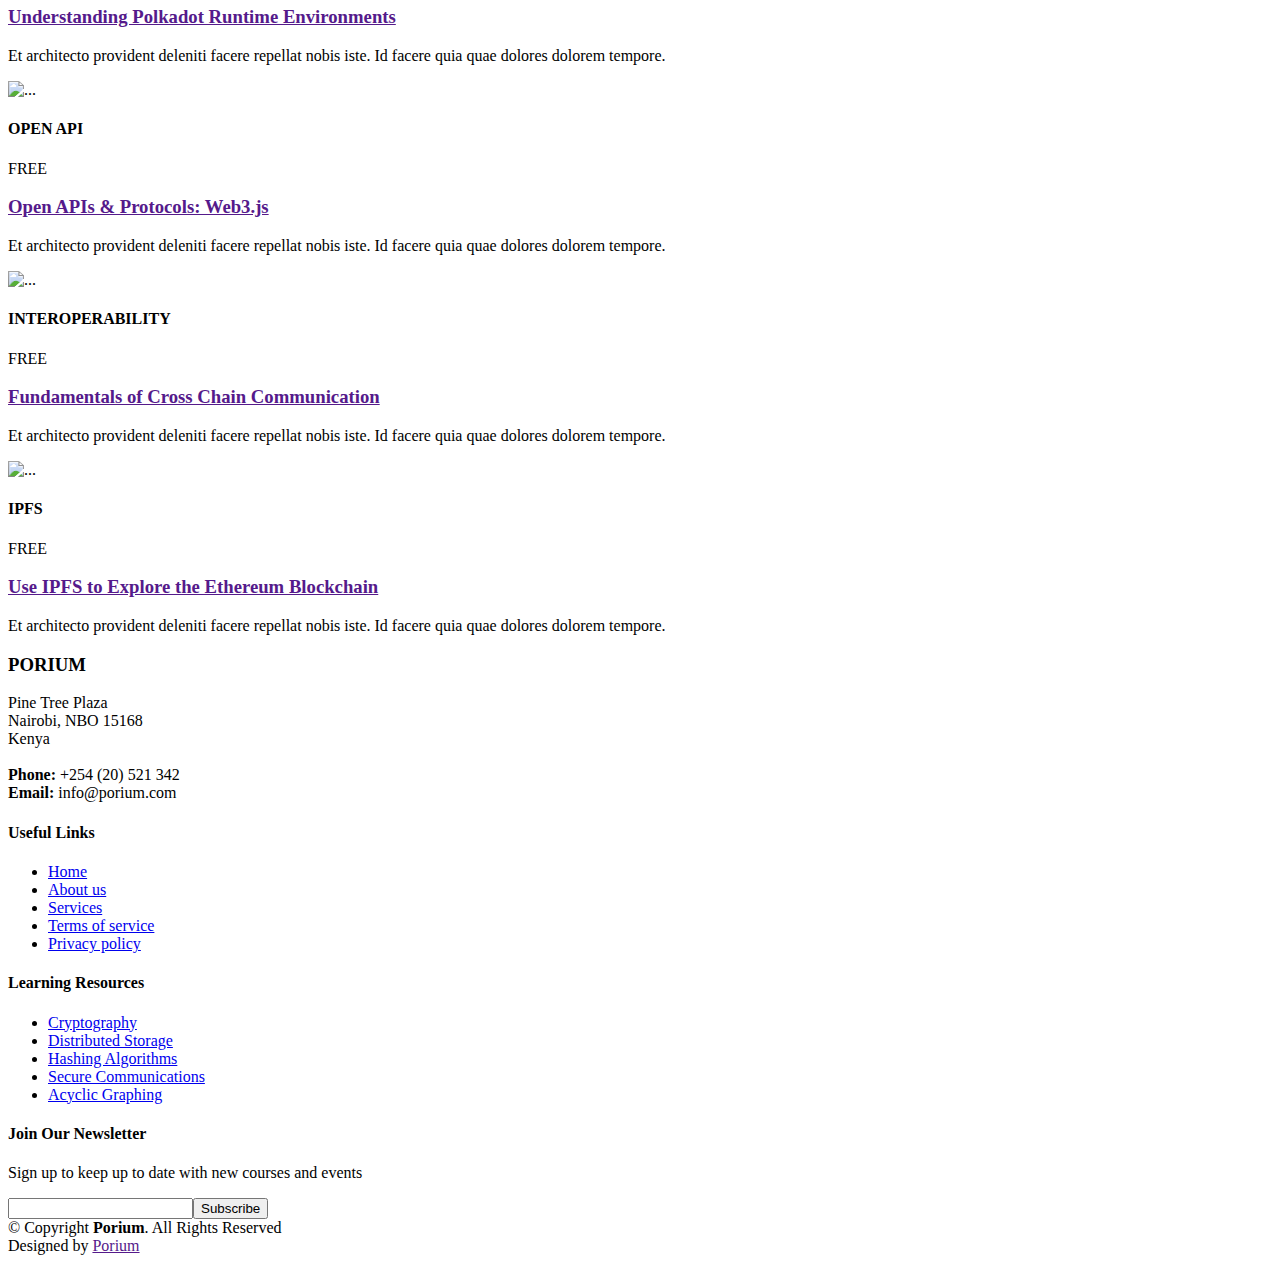
==== commit ad7e55a7: "add new course" ====
--- a/courses.html
+++ b/courses.html
@@ -59,8 +59,6 @@
     <!-- ======= Breadcrumbs ======= -->
     <div class="breadcrumbs">
       <div class="container">
-        <h2>Courses</h2>
-        <p>Est dolorum ut non facere possimus quibusdam eligendi voluptatem. Quia id aut similique quia voluptas sit quaerat debitis. Rerum omnis ipsam aperiam consequatur laboriosam nemo harum praesentium. </p>
       </div>
     </div><!-- End Breadcrumbs -->
 
@@ -79,13 +77,13 @@
               <img src="assets/img/course-1.jpg" class="img-fluid" alt="...">
               <div class="course-content">
                 <div class="d-flex justify-content-between align-items-center mb-3">
-                  <h4>IPFS</h4>
-                  <p class="price">FREE</p>
-                </div>
-
-                <h3><a href="">Introduction to IPFS: Set up & Initialize Node</a></h3>
-                <P>In this course you'll be introduced to the InterPlanetary File System, you'll also learn how to set up 
-                  & initialize an IPFS Node and work with IPFS Companions like the Browser extention & desktop. 
+                  <h4>BLOCKCHAIN</h4>
+                  <p class="price">FREE</p>
+                </div>
+
+                <h3><a href="course-details/blockchain-101-getting-started.html">Blockchain 101: Getting Started</a></h3>
+                <P>In this course you'll be introduced to the basics of blockchain technology, distributed 
+                  architecture, blockchain components, blockchain usecases in industries like finance. 
                 </P>
               </div>
             </div>
